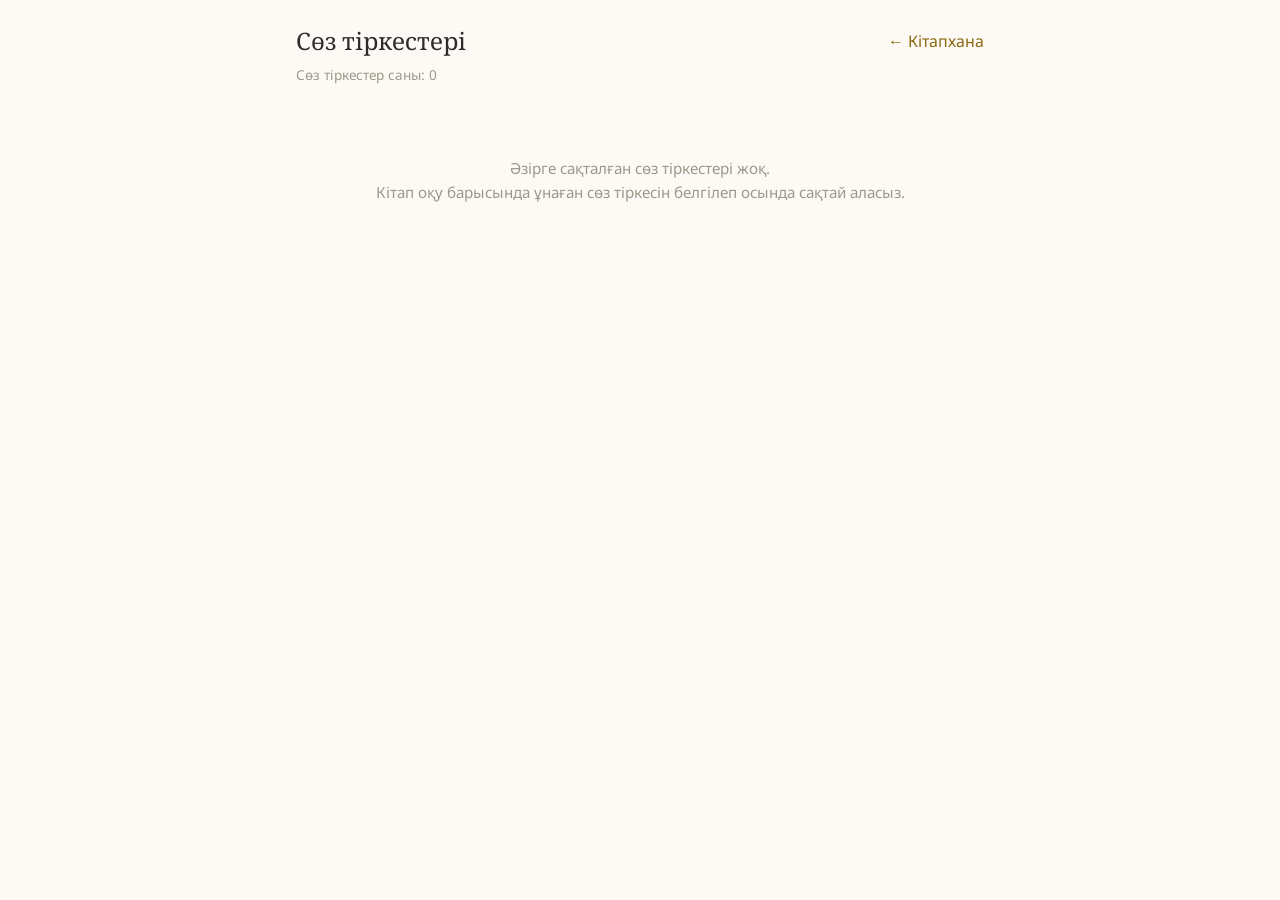
==== words.html @ 363fda21 "Create initial version of the app" ====
<!DOCTYPE html>
<html lang="kk">
<head>
  <meta charset="UTF-8">
  <meta name="viewport" content="width=device-width, initial-scale=1.0">
  <title>Сөздік — ReadX</title>
  <link rel="preconnect" href="https://fonts.googleapis.com">
  <link rel="preconnect" href="https://fonts.gstatic.com" crossorigin>
  <link href="https://fonts.googleapis.com/css2?family=Noto+Sans:wght@400;500&family=Noto+Serif:wght@400;500&display=swap" rel="stylesheet">
  <link rel="stylesheet" href="style.css">
</head>
<body>

  <div class="words-header">
    <h1>Сөз тіркестері</h1>
    <a href="index.html">← Кітапхана</a>
  </div>

  <div class="words-count" id="phrases-count"></div>

  <div class="words-filter" id="phrases-filter" style="display:none;">
    <select id="book-filter">
      <option value="">Барлығы</option>
    </select>
  </div>

  <div id="phrases-list"></div>

  <div class="empty-state" id="empty-phrases" style="display:none;">
    Әзірге сақталған сөз тіркестері жоқ.<br>
    Кітап оқу барысында ұнаған сөз тіркесін белгілеп осында сақтай аласыз.
  </div>

  <script src="words.js"></script>
</body>
</html>
---- style.css ----
:root {
  --bg: #FDFAF5;
  --text: #2C2C2C;
  --muted: #9A9A8A;
  --accent: #F5D98B;
  --progress: #D4A843;
  --link: #8B6914;
  --font-reading: 'Noto Serif', serif;
  --font-ui: 'Noto Sans', sans-serif;
  --max-width: 720px;
}

*, *::before, *::after {
  box-sizing: border-box;
  margin: 0;
  padding: 0;
}

body {
  background: var(--bg);
  color: var(--text);
  font-family: var(--font-ui);
  max-width: var(--max-width);
  margin: 0 auto;
  padding: 1.5rem 1rem;
  min-height: 100vh;
}

a {
  color: var(--link);
  text-decoration: none;
}

a:hover {
  text-decoration: underline;
}

/* Header */
.header {
  display: flex;
  justify-content: space-between;
  align-items: center;
  margin-bottom: 2rem;
}

.header-left {
  font-size: 0.9rem;
  color: var(--muted);
}

.header-right {
  font-size: 0.9rem;
}

.phrase-count-badge {
  color: var(--link);
  font-size: 0.85rem;
}

/* Progress bar */
.progress-bar {
  width: 100%;
  height: 6px;
  background: var(--accent);
  border-radius: 3px;
  overflow: hidden;
}

.progress-bar-fill {
  height: 100%;
  background: var(--progress);
  border-radius: 3px;
  transition: width 0.3s ease;
}

.progress-info {
  font-size: 0.75rem;
  color: var(--muted);
  margin-top: 0.3rem;
}

/* Upload screen */
.upload-screen {
  display: flex;
  flex-direction: column;
  align-items: center;
  justify-content: center;
  min-height: 70vh;
  text-align: center;
}

.upload-screen h1 {
  font-family: var(--font-reading);
  font-size: 2rem;
  font-weight: 400;
  margin-bottom: 1.5rem;
  color: var(--text);
}

.upload-screen p {
  color: var(--muted);
  margin-bottom: 1.5rem;
  font-size: 0.95rem;
}

.drop-zone {
  width: 100%;
  max-width: 400px;
  padding: 3rem 2rem;
  border: 2px dashed var(--accent);
  border-radius: 8px;
  cursor: pointer;
  transition: border-color 0.2s;
  position: relative;
}

.drop-zone:hover,
.drop-zone.dragover {
  border-color: var(--progress);
}

.drop-zone input[type="file"] {
  position: absolute;
  inset: 0;
  opacity: 0;
  cursor: pointer;
}

.drop-zone-text {
  color: var(--muted);
  font-size: 0.95rem;
}

.upload-hint {
  font-size: 0.75rem;
  color: var(--muted);
  margin-top: 1.5rem;
}

/* Loading indicator */
.loading {
  display: flex;
  flex-direction: column;
  align-items: center;
  justify-content: center;
  min-height: 40vh;
  text-align: center;
}

.loading p {
  color: var(--muted);
  font-size: 0.95rem;
  margin-bottom: 1rem;
}

.loading .progress-bar {
  max-width: 300px;
}

/* Library view */
.book-list {
  list-style: none;
}

.book-item {
  padding: 1.25rem 0;
  border-bottom: 1px solid var(--accent);
}

.book-item:last-child {
  border-bottom: none;
}

.book-item-header {
  display: flex;
  justify-content: space-between;
  align-items: flex-start;
  margin-bottom: 0.5rem;
}

.book-title {
  font-family: var(--font-reading);
  font-size: 1.15rem;
  font-weight: 400;
}

.book-actions {
  display: flex;
  gap: 0.75rem;
  align-items: center;
}

.btn {
  font-family: var(--font-ui);
  font-size: 0.85rem;
  padding: 0.35rem 0.9rem;
  border: none;
  border-radius: 4px;
  cursor: pointer;
  background: var(--progress);
  color: white;
  transition: opacity 0.2s;
}

.btn:hover {
  opacity: 0.85;
}

.btn-ghost {
  background: none;
  color: var(--muted);
  padding: 0.35rem 0.5rem;
  font-size: 0.8rem;
}

.btn-ghost:hover {
  color: var(--text);
}

.book-progress {
  margin-bottom: 0.35rem;
}

.book-status {
  font-size: 0.8rem;
  color: var(--muted);
}

.book-status-finished {
  color: var(--progress);
  font-weight: 500;
}

.add-book-btn {
  display: inline-block;
  margin-top: 1.5rem;
  font-size: 0.9rem;
  color: var(--link);
  cursor: pointer;
  background: none;
  border: none;
  font-family: var(--font-ui);
  padding: 0;
}

.add-book-btn:hover {
  text-decoration: underline;
}

/* Reading view */
.reading-header {
  display: flex;
  justify-content: space-between;
  align-items: center;
  margin-bottom: 0.75rem;
}

.reading-page-range {
  font-size: 0.9rem;
  color: var(--muted);
}

.reading-book-title {
  font-family: var(--font-reading);
  font-size: 1.1rem;
  font-weight: 400;
  margin-bottom: 1rem;
  color: var(--muted);
}

.reading-progress-bar {
  margin-bottom: 0.3rem;
}

.reading-progress-info {
  font-size: 0.75rem;
  color: var(--muted);
  margin-bottom: 2rem;
}

.back-link {
  font-size: 0.85rem;
  color: var(--link);
  cursor: pointer;
  background: none;
  border: none;
  font-family: var(--font-ui);
  padding: 0;
}

.back-link:hover {
  text-decoration: underline;
}

/* Pages container */
.pages-container {
  font-family: var(--font-reading);
  font-size: 1.1rem;
  line-height: 1.9;
  margin-bottom: 2rem;
}

.page-break {
  margin: 2.5rem 0;
  border: none;
  border-top: 1px solid var(--accent);
  opacity: 0.5;
}

.page-label {
  font-family: var(--font-ui);
  font-size: 0.7rem;
  color: var(--muted);
  margin-bottom: 1rem;
  display: block;
}

.paragraph {
  margin-bottom: 1.2rem;
}

/* Text selection styling */
.pages-container ::selection {
  background: var(--accent);
}

/* Save phrase popup */
.save-phrase-btn {
  position: absolute;
  background: var(--progress);
  color: white;
  border: none;
  border-radius: 4px;
  padding: 0.35rem 0.75rem;
  font-family: var(--font-ui);
  font-size: 0.8rem;
  cursor: pointer;
  z-index: 10;
  white-space: nowrap;
  transition: opacity 0.15s;
}

.save-phrase-btn:hover {
  opacity: 0.85;
}

/* Saved phrase highlight */
.saved-phrase {
  background: var(--accent);
  border-radius: 2px;
}

/* Navigation */
.day-nav {
  display: flex;
  justify-content: space-between;
  align-items: center;
  padding: 1.5rem 0;
  font-size: 0.85rem;
}

.day-nav button {
  background: none;
  border: none;
  color: var(--link);
  font-family: var(--font-ui);
  font-size: 0.85rem;
  cursor: pointer;
  padding: 0.3rem 0;
}

.day-nav button:hover {
  text-decoration: underline;
}

.day-nav button:disabled {
  color: var(--muted);
  cursor: default;
  text-decoration: none;
}

/* Completion screen */
.completion {
  display: flex;
  flex-direction: column;
  align-items: center;
  justify-content: center;
  min-height: 50vh;
  text-align: center;
}

.completion h2 {
  font-family: var(--font-reading);
  font-size: 1.5rem;
  font-weight: 400;
  margin-bottom: 1rem;
}

.completion p {
  color: var(--muted);
  font-size: 0.95rem;
  margin-bottom: 2rem;
}

/* Toast */
.toast {
  position: fixed;
  bottom: 2rem;
  left: 50%;
  transform: translateX(-50%);
  background: var(--progress);
  color: white;
  padding: 0.5rem 1.2rem;
  border-radius: 4px;
  font-size: 0.85rem;
  opacity: 0;
  transition: opacity 0.3s;
  pointer-events: none;
  z-index: 100;
}

.toast.visible {
  opacity: 1;
}

/* Upload modal overlay */
.modal-overlay {
  position: fixed;
  inset: 0;
  background: rgba(44, 44, 44, 0.3);
  display: flex;
  align-items: center;
  justify-content: center;
  z-index: 50;
}

.modal {
  background: var(--bg);
  padding: 2rem;
  border-radius: 8px;
  width: 90%;
  max-width: 420px;
}

.modal h2 {
  font-family: var(--font-reading);
  font-size: 1.2rem;
  font-weight: 400;
  margin-bottom: 1.5rem;
}

.modal-field {
  margin-bottom: 1rem;
}

.modal-field label {
  display: block;
  font-size: 0.8rem;
  color: var(--muted);
  margin-bottom: 0.3rem;
}

.modal-field input {
  width: 100%;
  padding: 0.5rem;
  font-family: var(--font-ui);
  font-size: 0.9rem;
  border: 1px solid var(--accent);
  border-radius: 4px;
  background: white;
  color: var(--text);
  outline: none;
}

.modal-field input:focus {
  border-color: var(--progress);
}

.modal-field input[type="number"] {
  width: 80px;
}

.modal-actions {
  display: flex;
  gap: 0.75rem;
  justify-content: flex-end;
  margin-top: 1.5rem;
}

.modal-cancel {
  background: none;
  border: none;
  color: var(--muted);
  font-family: var(--font-ui);
  font-size: 0.85rem;
  cursor: pointer;
  padding: 0.35rem 0.5rem;
}

/* Words page */
.words-header {
  display: flex;
  justify-content: space-between;
  align-items: center;
  margin-bottom: 0.5rem;
}

.words-header h1 {
  font-family: var(--font-reading);
  font-size: 1.5rem;
  font-weight: 400;
}

.words-count {
  font-size: 0.85rem;
  color: var(--muted);
  margin-bottom: 1.5rem;
}

.words-filter {
  margin-bottom: 1.5rem;
}

.words-filter select {
  font-family: var(--font-ui);
  font-size: 0.85rem;
  padding: 0.35rem 0.5rem;
  border: 1px solid var(--accent);
  border-radius: 4px;
  background: white;
  color: var(--text);
  outline: none;
}

.phrase-entry {
  padding: 1rem 0;
  border-bottom: 1px solid var(--accent);
}

.phrase-entry:last-child {
  border-bottom: none;
}

.phrase-entry-header {
  display: flex;
  justify-content: space-between;
  align-items: flex-start;
}

.phrase-entry-text {
  font-family: var(--font-reading);
  font-size: 1rem;
  color: var(--progress);
  line-height: 1.5;
}

.phrase-entry-delete {
  background: none;
  border: none;
  color: var(--muted);
  font-size: 0.8rem;
  cursor: pointer;
  padding: 0;
  font-family: var(--font-ui);
  flex-shrink: 0;
}

.phrase-entry-delete:hover {
  color: var(--text);
}

.phrase-entry-meta {
  font-size: 0.75rem;
  color: var(--muted);
  margin-top: 0.3rem;
}

.empty-state {
  text-align: center;
  padding: 3rem 1rem;
  color: var(--muted);
  font-size: 0.95rem;
  line-height: 1.6;
}
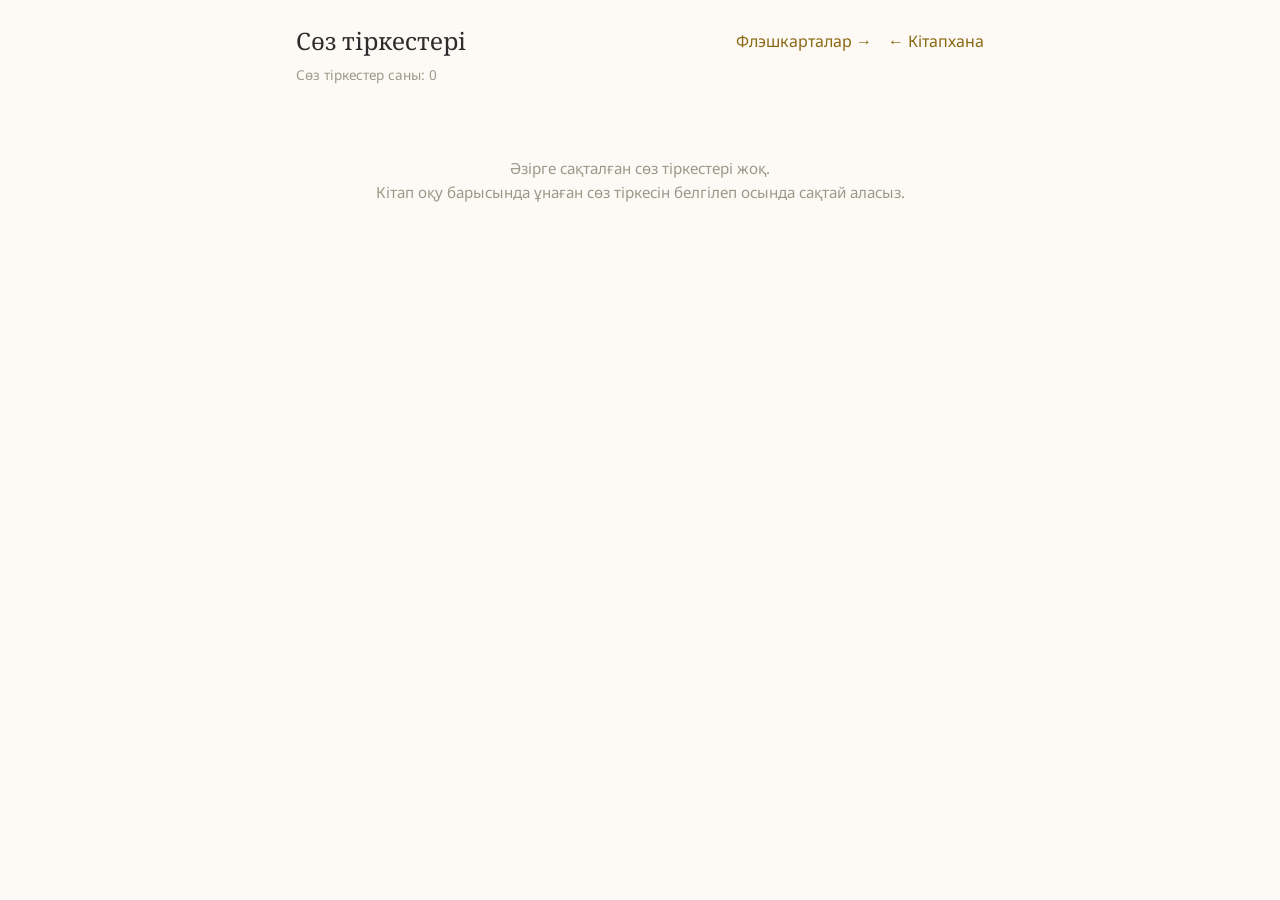
==== commit 98afc9e9: "Add flashcard feature and persistence" ====
--- a/words.html
+++ b/words.html
@@ -3,7 +3,7 @@
 <head>
   <meta charset="UTF-8">
   <meta name="viewport" content="width=device-width, initial-scale=1.0">
-  <title>Сөздік — ReadX</title>
+  <title>Сөздік — Q-Read</title>
   <link rel="preconnect" href="https://fonts.googleapis.com">
   <link rel="preconnect" href="https://fonts.gstatic.com" crossorigin>
   <link href="https://fonts.googleapis.com/css2?family=Noto+Sans:wght@400;500&family=Noto+Serif:wght@400;500&display=swap" rel="stylesheet">
@@ -13,7 +13,10 @@
 
   <div class="words-header">
     <h1>Сөз тіркестері</h1>
-    <a href="index.html">← Кітапхана</a>
+    <div class="words-header-links">
+      <a href="flashcards.html">Флэшкарталар →</a>
+      <a href="index.html">← Кітапхана</a>
+    </div>
   </div>
 
   <div class="words-count" id="phrases-count"></div>
@@ -31,6 +34,7 @@
     Кітап оқу барысында ұнаған сөз тіркесін белгілеп осында сақтай аласыз.
   </div>
 
+  <script src="db.js"></script>
   <script src="words.js"></script>
 </body>
 </html>
--- a/style.css
+++ b/style.css
@@ -208,9 +208,12 @@
 
 .btn-ghost {
   background: none;
+  border: none;
   color: var(--muted);
   padding: 0.35rem 0.5rem;
   font-size: 0.8rem;
+  font-family: var(--font-ui);
+  cursor: pointer;
 }
 
 .btn-ghost:hover {
@@ -325,22 +328,50 @@
 }
 
 /* Save phrase popup */
-.save-phrase-btn {
+.save-popup {
   position: absolute;
+  display: flex;
+  align-items: center;
+  gap: 0.4rem;
+  background: var(--bg);
+  border: 1px solid var(--accent);
+  border-radius: 6px;
+  padding: 0.4rem 0.5rem;
+  z-index: 10;
+  box-shadow: 0 2px 8px rgba(0,0,0,0.1);
+}
+
+.save-popup-note {
+  font-family: var(--font-ui);
+  font-size: 0.8rem;
+  border: 1px solid var(--accent);
+  border-radius: 4px;
+  padding: 0.25rem 0.5rem;
+  background: white;
+  color: var(--text);
+  outline: none;
+  width: 160px;
+}
+
+.save-popup-note:focus {
+  border-color: var(--progress);
+}
+
+.save-popup-btn {
   background: var(--progress);
   color: white;
   border: none;
   border-radius: 4px;
-  padding: 0.35rem 0.75rem;
+  padding: 0.3rem 0.65rem;
   font-family: var(--font-ui);
   font-size: 0.8rem;
   cursor: pointer;
-  z-index: 10;
   white-space: nowrap;
   transition: opacity 0.15s;
-}
-
-.save-phrase-btn:hover {
+  flex-shrink: 0;
+}
+
+.save-popup-btn:hover {
   opacity: 0.85;
 }
 
@@ -554,7 +585,14 @@
   line-height: 1.5;
 }
 
-.phrase-entry-delete {
+.phrase-entry-actions {
+  display: flex;
+  gap: 0.5rem;
+  flex-shrink: 0;
+}
+
+.phrase-entry-delete,
+.phrase-entry-edit {
   background: none;
   border: none;
   color: var(--muted);
@@ -562,17 +600,60 @@
   cursor: pointer;
   padding: 0;
   font-family: var(--font-ui);
-  flex-shrink: 0;
-}
-
-.phrase-entry-delete:hover {
-  color: var(--text);
+}
+
+.phrase-entry-delete:hover,
+.phrase-entry-edit:hover {
+  color: var(--text);
+}
+
+.phrase-entry-note {
+  font-size: 0.85rem;
+  color: var(--text);
+  margin-top: 0.3rem;
+  font-style: italic;
 }
 
 .phrase-entry-meta {
   font-size: 0.75rem;
   color: var(--muted);
   margin-top: 0.3rem;
+}
+
+/* Inline edit form */
+.phrase-edit-form {
+  display: flex;
+  flex-direction: column;
+  gap: 0.4rem;
+}
+
+.phrase-edit-label {
+  font-size: 0.75rem;
+  color: var(--muted);
+}
+
+.phrase-edit-text,
+.phrase-edit-note {
+  font-family: var(--font-ui);
+  font-size: 0.9rem;
+  border: 1px solid var(--accent);
+  border-radius: 4px;
+  padding: 0.4rem 0.5rem;
+  background: white;
+  color: var(--text);
+  outline: none;
+  width: 100%;
+}
+
+.phrase-edit-text:focus,
+.phrase-edit-note:focus {
+  border-color: var(--progress);
+}
+
+.phrase-edit-actions {
+  display: flex;
+  gap: 0.5rem;
+  margin-top: 0.25rem;
 }
 
 .empty-state {
@@ -582,3 +663,110 @@
   font-size: 0.95rem;
   line-height: 1.6;
 }
+
+/* Words header links */
+.words-header-links {
+  display: flex;
+  gap: 1rem;
+  align-items: center;
+}
+
+/* ── Flashcard styles ── */
+.flashcard {
+  perspective: 1000px;
+  cursor: pointer;
+  margin: 2rem 0 1.5rem;
+  user-select: none;
+}
+
+.flashcard-inner {
+  position: relative;
+  width: 100%;
+  min-height: 220px;
+  transition: transform 0.45s ease;
+  transform-style: preserve-3d;
+}
+
+.flashcard-inner.flipped {
+  transform: rotateY(180deg);
+}
+
+.flashcard-front,
+.flashcard-back {
+  position: absolute;
+  inset: 0;
+  backface-visibility: hidden;
+  -webkit-backface-visibility: hidden;
+  border: 1px solid var(--accent);
+  border-radius: 10px;
+  padding: 2.5rem 2rem;
+  display: flex;
+  flex-direction: column;
+  align-items: center;
+  justify-content: center;
+  text-align: center;
+  background: var(--bg);
+  min-height: 220px;
+}
+
+.flashcard-back {
+  transform: rotateY(180deg);
+}
+
+.flashcard-phrase {
+  font-family: var(--font-reading);
+  font-size: 1.4rem;
+  color: var(--text);
+  line-height: 1.5;
+}
+
+.flashcard-tap-hint {
+  font-size: 0.75rem;
+  color: var(--muted);
+  margin-top: 1.5rem;
+}
+
+.flashcard-note {
+  font-family: var(--font-reading);
+  font-size: 1.1rem;
+  color: var(--text);
+  line-height: 1.6;
+}
+
+.flashcard-meta {
+  font-size: 0.75rem;
+  color: var(--muted);
+  margin-top: 1rem;
+}
+
+.flashcard-nav {
+  display: flex;
+  justify-content: space-between;
+  align-items: center;
+  padding: 0.5rem 0;
+}
+
+.flashcard-nav button {
+  background: none;
+  border: none;
+  color: var(--link);
+  font-size: 1.2rem;
+  cursor: pointer;
+  padding: 0.4rem 0.6rem;
+  font-family: var(--font-ui);
+}
+
+.flashcard-nav button:disabled {
+  color: var(--muted);
+  cursor: default;
+}
+
+.fc-counter {
+  font-size: 0.85rem;
+  color: var(--muted);
+}
+
+.fc-shuffle-row {
+  text-align: center;
+  margin-top: 0.75rem;
+}
